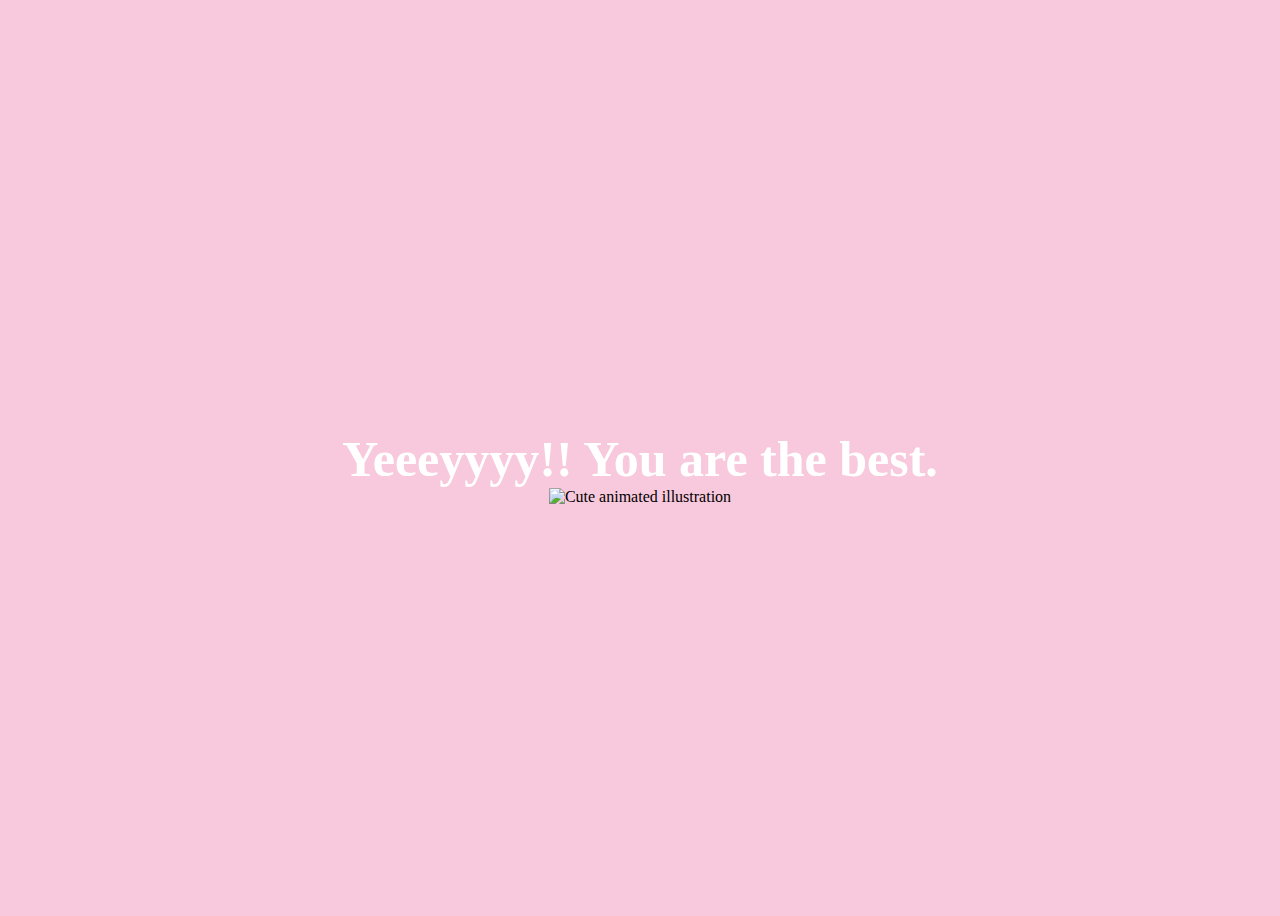
==== yes.html @ 8c2ff8a7 "added all important files" ====
<!DOCTYPE html>
<html lang="en">
    <head>
        <link rel="stylesheet" href="yes_style.css">
        <title>You are Awesome.</title>        
    </head> 
    <body>
        <audio autoplay="autoplay" src="./SongSong.mp3"></audio>
        <div class="container">
            <div >
                <h1 class = "header_text">Yeeeyyyy!! You are the best.</h1>
            </div>
            <div class="gif_container">
                <img src="https://media0.giphy.com/media/T86i6yDyOYz7J6dPhf/giphy.gif" alt="Cute animated illustration">
            </div>
        </div>
       
    </body> 
</html>
---- yes_style.css ----
body {
    display: flex;
    justify-content: center;
    align-items: center;
    height: 100vh;
    background-color: #F8C8DC;
}

.header_text {
    font-family: 'Nunito';
    font-size: 50px;
    font-weight: bold;
    color: white;
    text-align: center;
    margin-top: 20px;
    margin-bottom: 0px;
}

.gif_container {
    display: flex;
    justify-content: center;
    align-items: center;
}
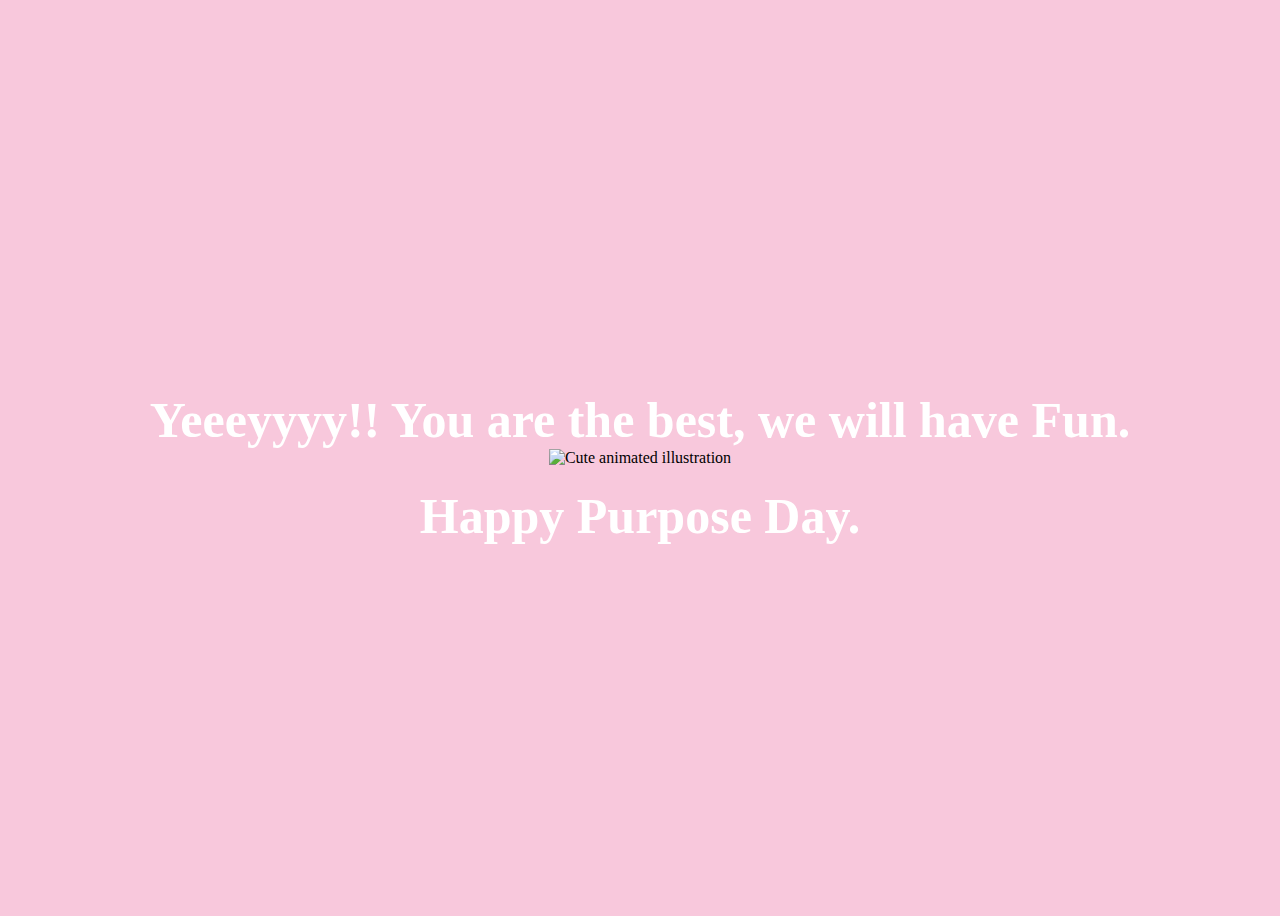
==== commit e5a49f82: "Update in yes.html" ====
--- a/yes.html
+++ b/yes.html
@@ -2,18 +2,19 @@
 <html lang="en">
     <head>
         <link rel="stylesheet" href="yes_style.css">
-        <title>You are Awesome.</title>        
+        <title>You Are Mine Now.</title>        
     </head> 
     <body>
         <audio autoplay="autoplay" src="./SongSong.mp3"></audio>
         <div class="container">
             <div >
-                <h1 class = "header_text">Yeeeyyyy!! You are the best.</h1>
+                <h1 class = "header_text">Yeeeyyyy!! You are the best, we will have Fun.</h1>
             </div>
             <div class="gif_container">
                 <img src="https://media0.giphy.com/media/T86i6yDyOYz7J6dPhf/giphy.gif" alt="Cute animated illustration">
             </div>
+             <h1 class = "header_text">Happy Purpose Day.</h1>
         </div>
        
     </body> 
-</html>+</html>
